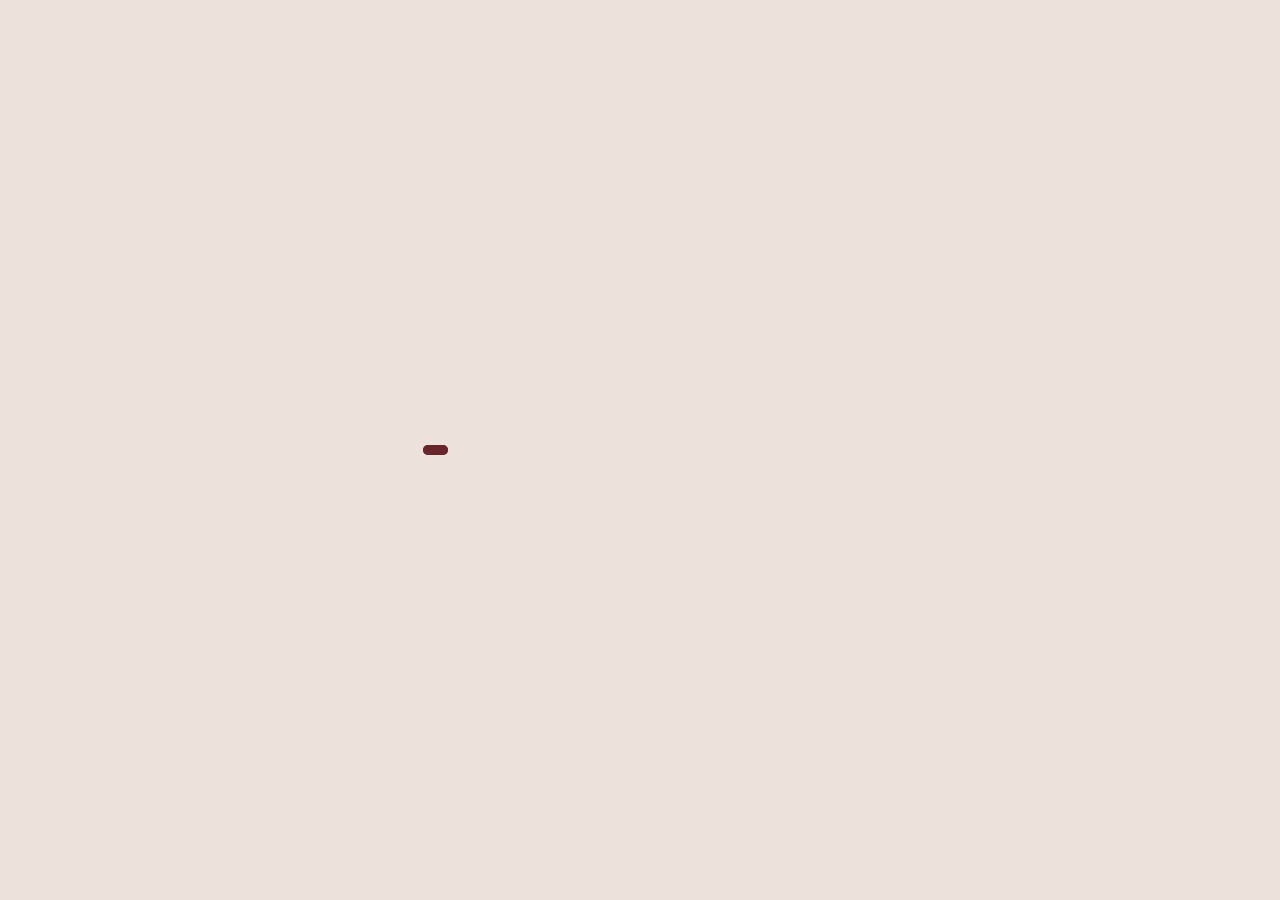
==== exercice-4/index.html @ 76111f1a "add ex 4" ====
<!DOCTYPE html>
<html lang="en">
  <head>
    <meta charset="UTF-8" />
    <meta name="viewport" content="width=device-width, initial-scale=1.0" />
    <link rel="stylesheet" href="./assets/css/style.css" />
    <script src="./assets/js/app.js" defer></script>
    <title>Exercice 4</title>
  </head>
  <body>
    <header></header>
    <main>
      <div class="calendar">
        <div class="date">
          <h3 class="day-week"></h3>
          <div class="day-month">
            <h2 class="day"></h2>
            <h2 class="month"></h2>
          </div>
          <h3 class="year"></h3>
        </div>

        <h2 class="time"></h2>
      </div>
    </main>
    <footer></footer>
  </body>
</html>
---- exercice-4/assets/css/style.css ----
@import url("https://fonts.googleapis.com/css2?family=Poppins:ital,wght@0,100;0,200;0,300;0,400;0,500;0,600;0,700;0,800;0,900;1,100;1,200;1,300;1,400;1,500;1,600;1,700;1,800;1,900&display=swap");
* {
  margin: 0;
  padding: 0;
}

body {
  background-color: #EDE1DB;
  font-family: "Poppins", sans-serif;
}
body .calendar {
  margin: auto;
  display: flex;
  justify-content: space-evenly;
  align-items: center;
  height: 100vh;
}
body .date h3 {
  background-color: #A13C46;
  color: white;
  font-weight: 700;
  font-size: 80px;
  text-align: center;
}
body .date .day-week {
  width: 150%;
  border-top: 5px solid #68252c;
  border-left: 5px solid #68252c;
  border-right: 5px solid #68252c;
  border-top-left-radius: 80px;
  border-top-right-radius: 80px;
}
body .date .year {
  width: 150%;
  border-bottom: 5px solid #68252c;
  border-left: 5px solid #68252c;
  border-right: 5px solid #68252c;
  border-bottom-left-radius: 80px;
  border-bottom-right-radius: 80px;
}
body .day-month {
  width: 150%;
  background-color: white;
  text-align: center;
  color: rgb(131, 126, 126);
  font-size: 40px;
  font-weight: 600;
  border-left: 5px solid rgb(190, 186, 186);
  border-right: 5px solid rgb(190, 186, 186);
}
body .time {
  color: rgb(80, 78, 78);
  font-size: 70px;
  cursor: pointer;
}/*# sourceMappingURL=style.css.map */
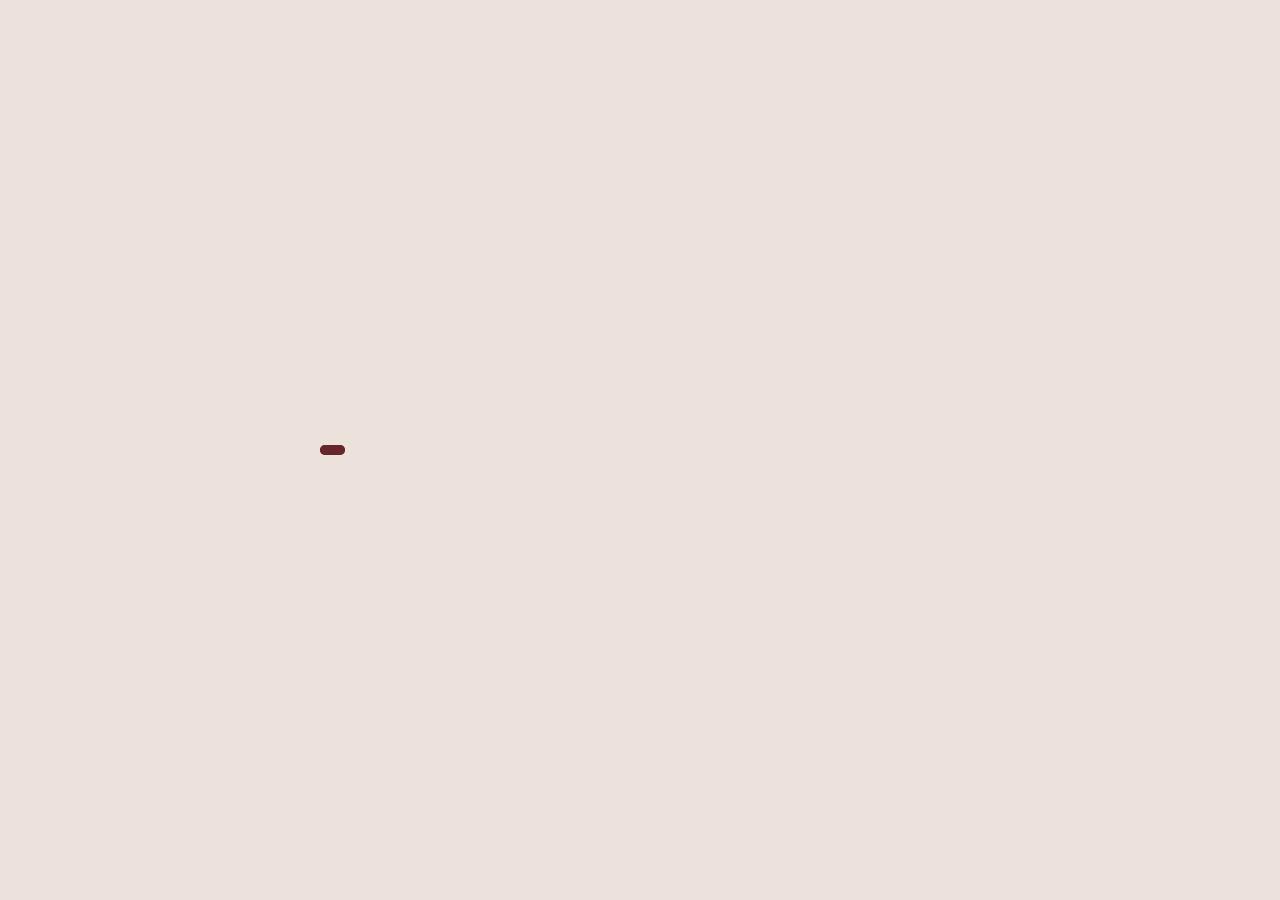
==== commit f0b3406e: "fix problem position" ====
--- a/exercice-4/index.html
+++ b/exercice-4/index.html
@@ -19,7 +19,6 @@
           </div>
           <h3 class="year"></h3>
         </div>
-
         <h2 class="time"></h2>
       </div>
     </main>
--- a/exercice-4/assets/css/style.css
+++ b/exercice-4/assets/css/style.css
@@ -5,18 +5,19 @@
 }
 
 body {
-  background-color: #EDE1DB;
+  background-color: #ede1db;
   font-family: "Poppins", sans-serif;
 }
 body .calendar {
   margin: auto;
   display: flex;
-  justify-content: space-evenly;
+  justify-content: center;
   align-items: center;
   height: 100vh;
+  width: 50%;
 }
 body .date h3 {
-  background-color: #A13C46;
+  background-color: #a13c46;
   color: white;
   font-weight: 700;
   font-size: 80px;
@@ -52,4 +53,7 @@
   color: rgb(80, 78, 78);
   font-size: 70px;
   cursor: pointer;
+  width: 75%;
+  height: 15vh;
+  margin-left: 175px;
 }/*# sourceMappingURL=style.css.map */